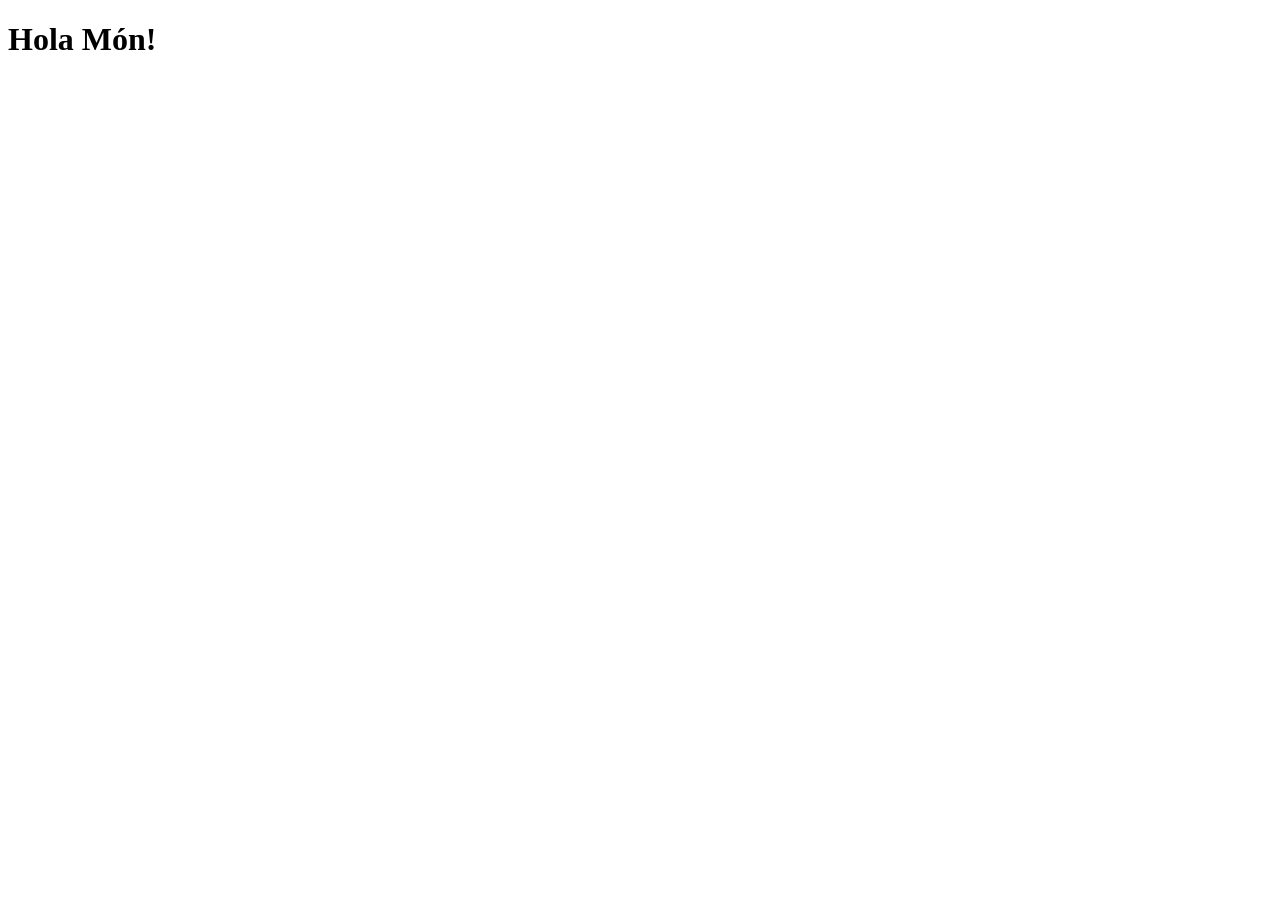
==== index.html @ bb2bb28e "base" ====
<!DOCTYPE html>
<html lang="en">
<head>
    <meta charset="UTF-8">
    <meta name="viewport" content="width=device-width, initial-scale=1.0">
    <title>Document</title>
</head>
<body>
    <h1>Hola Món!</h1>
</body>
<script src="app.js" defer></script>
</html>
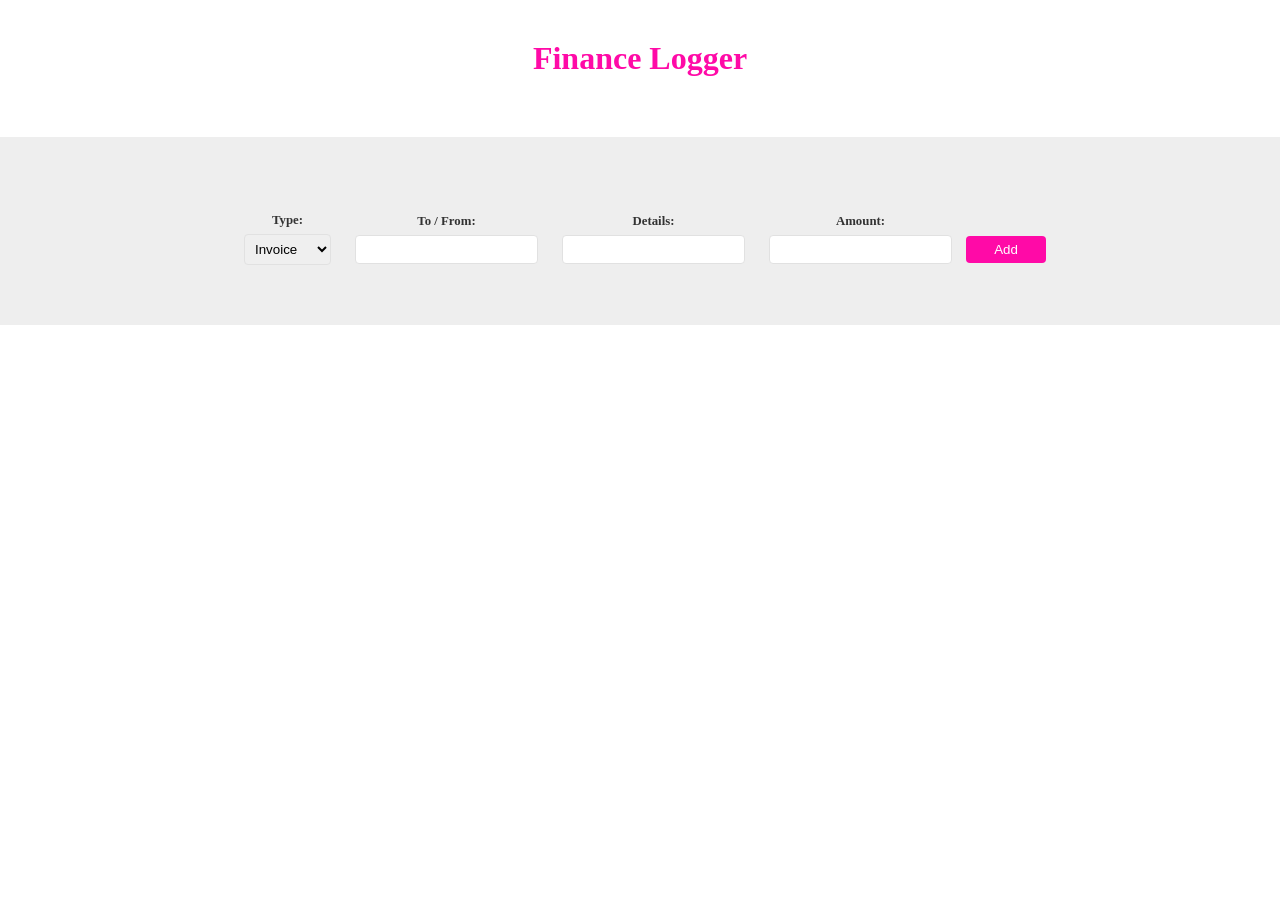
==== commit 57290d64: "basic setup" ====
--- a/index.html
+++ b/index.html
@@ -1,12 +1,52 @@
 <!DOCTYPE html>
 <html lang="en">
 <head>
+
     <meta charset="UTF-8">
     <meta name="viewport" content="width=device-width, initial-scale=1.0">
-    <title>Document</title>
+    <title>TS tutorial</title>
+    <link rel="stylesheet" href="styles.css">
+
 </head>
+
 <body>
-    <h1>Hola Món!</h1>
+
+    <div class="wrapper">
+
+        <h1>Finance Logger</h1>
+        <!-- output list -->
+        <ul class="item-list">
+
+        </ul>
+
+    </div>
+
+    <footer>
+        <form class="new-item-form">
+            <div class="field">
+                <label>Type:</label>
+                <select id="type">
+                    <option value="invoice">Invoice</option>
+                    <option value="payment">Payment</option>
+                </select>
+            </div>
+            <div class="field">
+                <label>To / From:</label>
+                <input type="text" id="tofrom">
+            </div>
+            <div class="field">
+                <label>Details:</label>
+                <input type="text" id="details">
+            </div>
+            <div class="field">
+                <label >Amount:</label>
+                <input type="number" id="amount">
+            </div>
+            <button>Add</button>
+        </form>
+    </footer>
 </body>
+
 <script src="app.js" defer></script>
+
 </html>
--- a/styles.css
+++ b/styles.css
@@ -0,0 +1,72 @@
+body{
+    margin: 0;
+    font-family: Roboto; 
+  }
+  .wrapper{
+    max-width: 960px;
+    margin: 0 auto;
+  }
+  h1{
+    margin: 40px auto;
+    color: #ff0aa7;
+    text-align: center;
+  }
+  ul{
+    padding: 0;
+    list-style-type: none;
+  }
+  li{
+    padding: 6px 10px;
+    border: 1px solid #eee;
+    margin: 10px auto;
+  }
+  li h4{
+    color: #ff0aa7;
+    margin: 0;
+    text-transform: capitalize;
+  }
+  li p{
+    color: #333;
+    margin: 8px 0 0;
+  }
+  footer{
+    background: #eee;
+    padding: 60px;
+    margin-top: 60px;
+  }
+  form{
+    max-width: 960px;
+    margin: 0 auto;
+    text-align: center;
+  }
+  label{
+    display: block;
+    font-weight: bold;
+    font-size: 0.8em;
+    color: #333;
+    margin: 16px 0 6px;
+  }
+  input, select{
+    padding: 6px;
+    border: 1px solid #e1e1e1;
+    border-radius: 4px;
+  }
+  .field{
+    display: inline-block;
+    margin: 0 10px;
+  }
+  button{
+    color: white;
+    border: 0;
+    background: #ff0aa7;
+    padding: 6px;
+    min-width: 80px;
+    border-radius: 4px;
+  }
+  footer a{
+    text-align: center;
+    display: block;
+    color: #999;
+    margin-top: 40px;
+    font-size: 0.7em;
+  }
